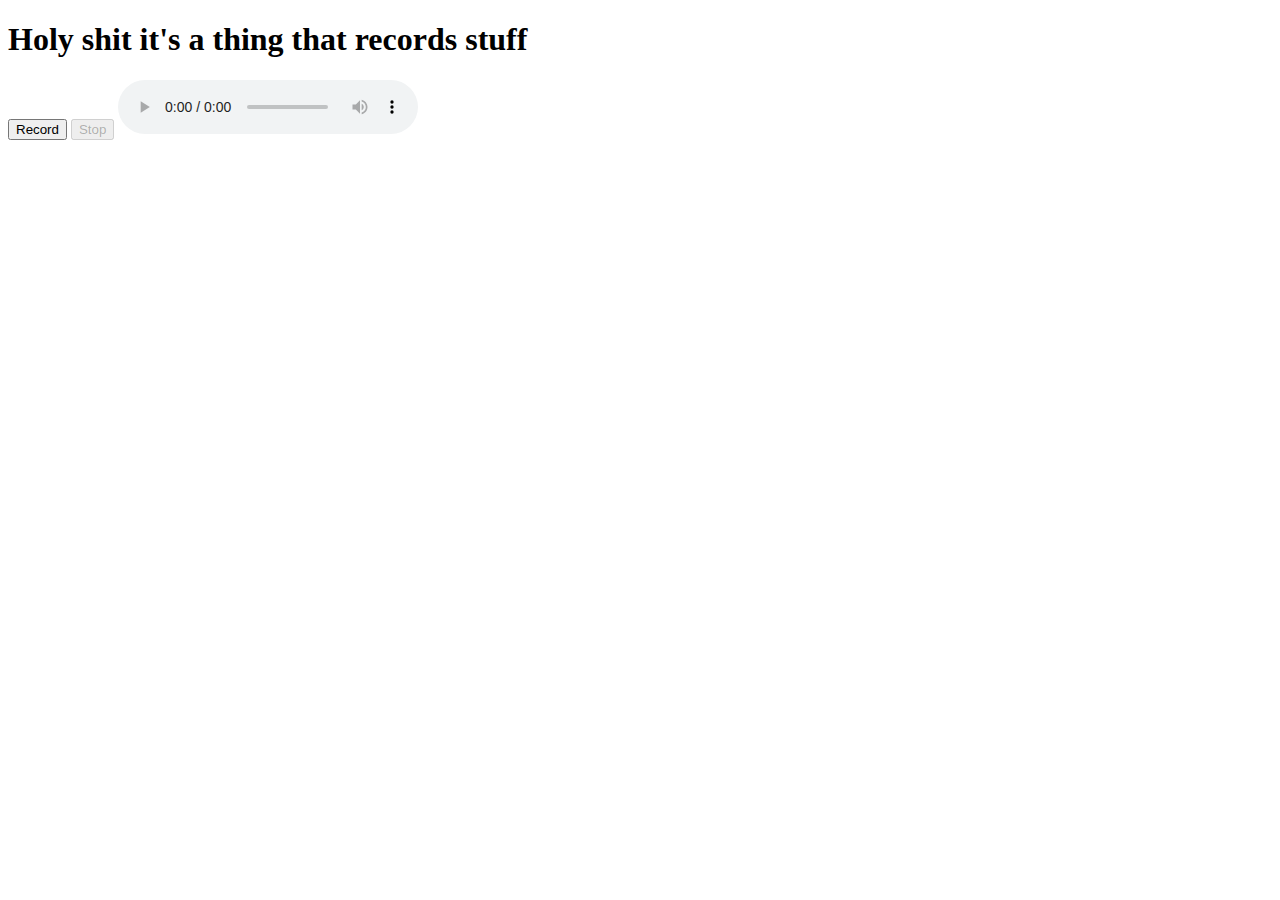
==== Michael/index.html @ b4e71083 "Add logan specific testing, re-organize structure to emphasize comprtmentalized team testing." ====
<!DOCTYPE html>
<html>
<head>
  <meta charset="utf-8" />
  <title> "Test to record and playback sound in a webpage" </title>
</head>

<body>
  <h1>Holy shit it's a thing that records stuff</h1>
  <button id ="record"> Record </button>
  <button id = "stop"> Stop </button>
  <audio id = "audio" controls> </audio>
  <script src="js/index.js"></script>
</body>
</html>
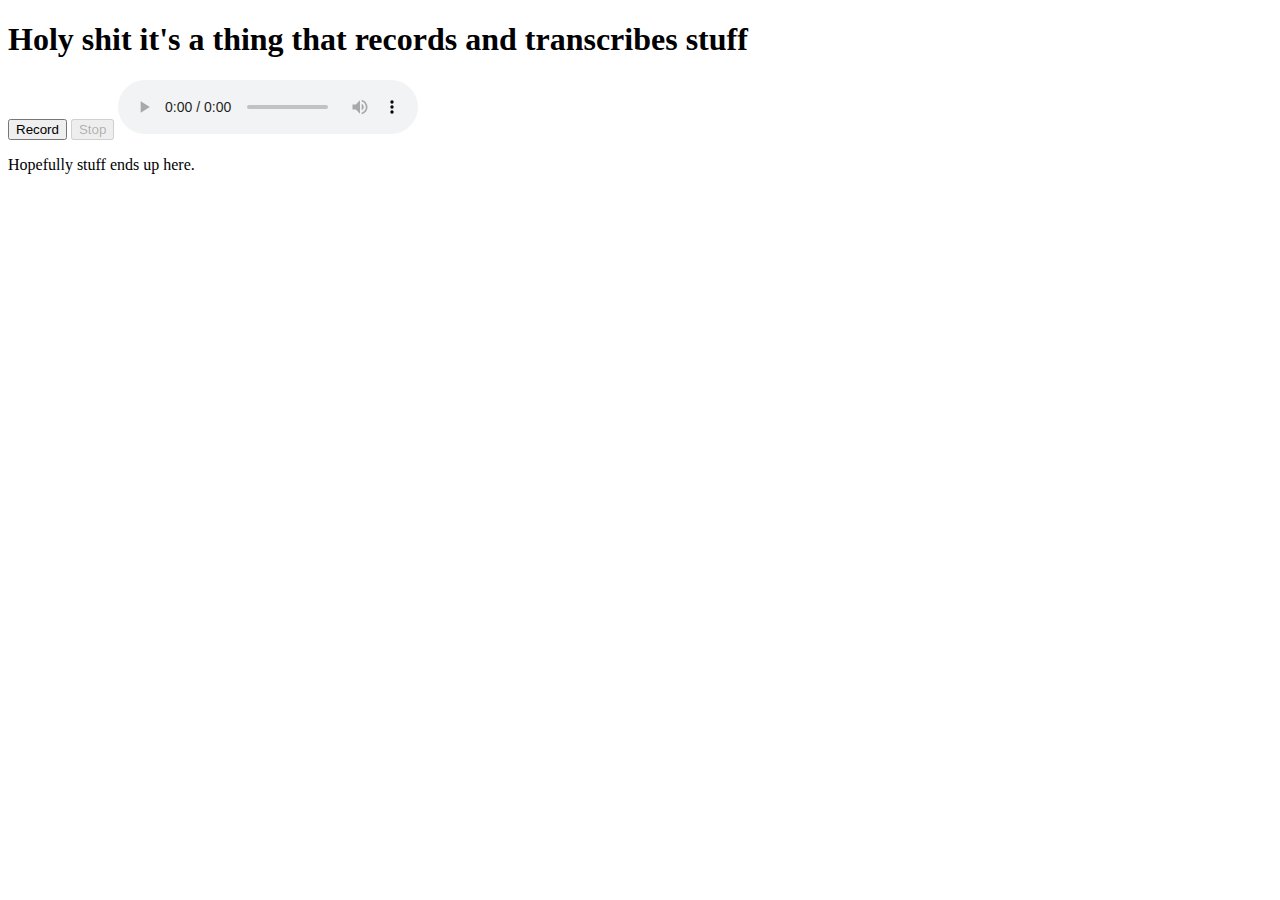
==== commit 65dd0f56: "Testing the speech recognition api together with the recording api" ====
--- a/Michael/index.html
+++ b/Michael/index.html
@@ -6,10 +6,13 @@
 </head>
 
 <body>
-  <h1>Holy shit it's a thing that records stuff</h1>
+  <h1>Holy shit it's a thing that records and transcribes stuff</h1>
   <button id ="record"> Record </button>
   <button id = "stop"> Stop </button>
   <audio id = "audio" controls> </audio>
+  <div>
+    <p id = "result"> Hopefully stuff ends up here. </p>
+  </div>
   <script src="js/index.js"></script>
 </body>
 </html>
